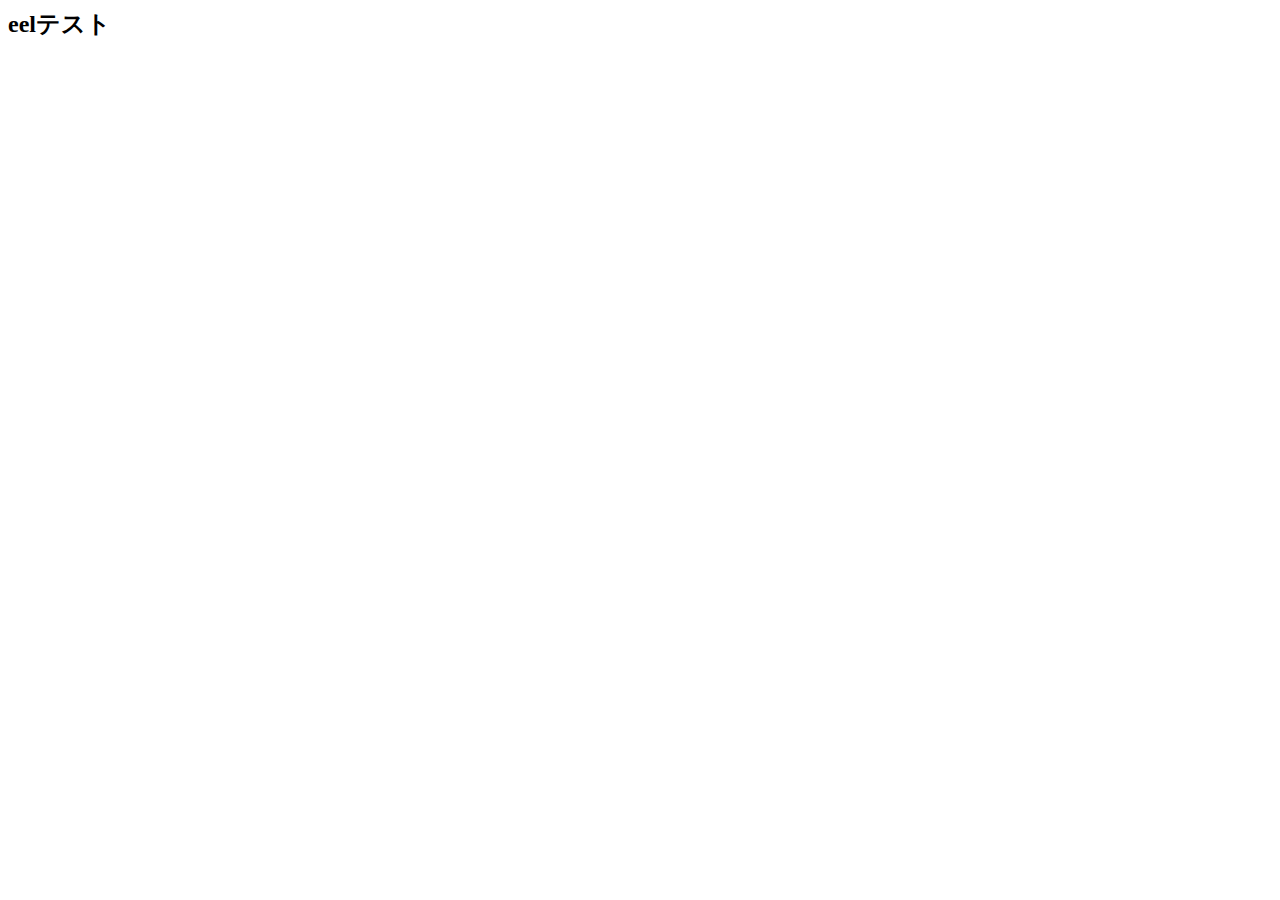
==== lesson_3/html/index.html @ aa2be8ee "L3: 1st commit" ====
<html>
    <head>
        <title>eelテスト</title>
        <link rel="stylesheet" href="./style.css">
    </head>
    <body>
        <h2>eelテスト</h2>
        <script type="text/javascript" src="./eel.js"></script>
        <script>
            search.addEventListener('click', () => {

            })

            eel.expose(view_log_js)
            function view_log_js(text){
            }
        </script>
    </body>
</html>
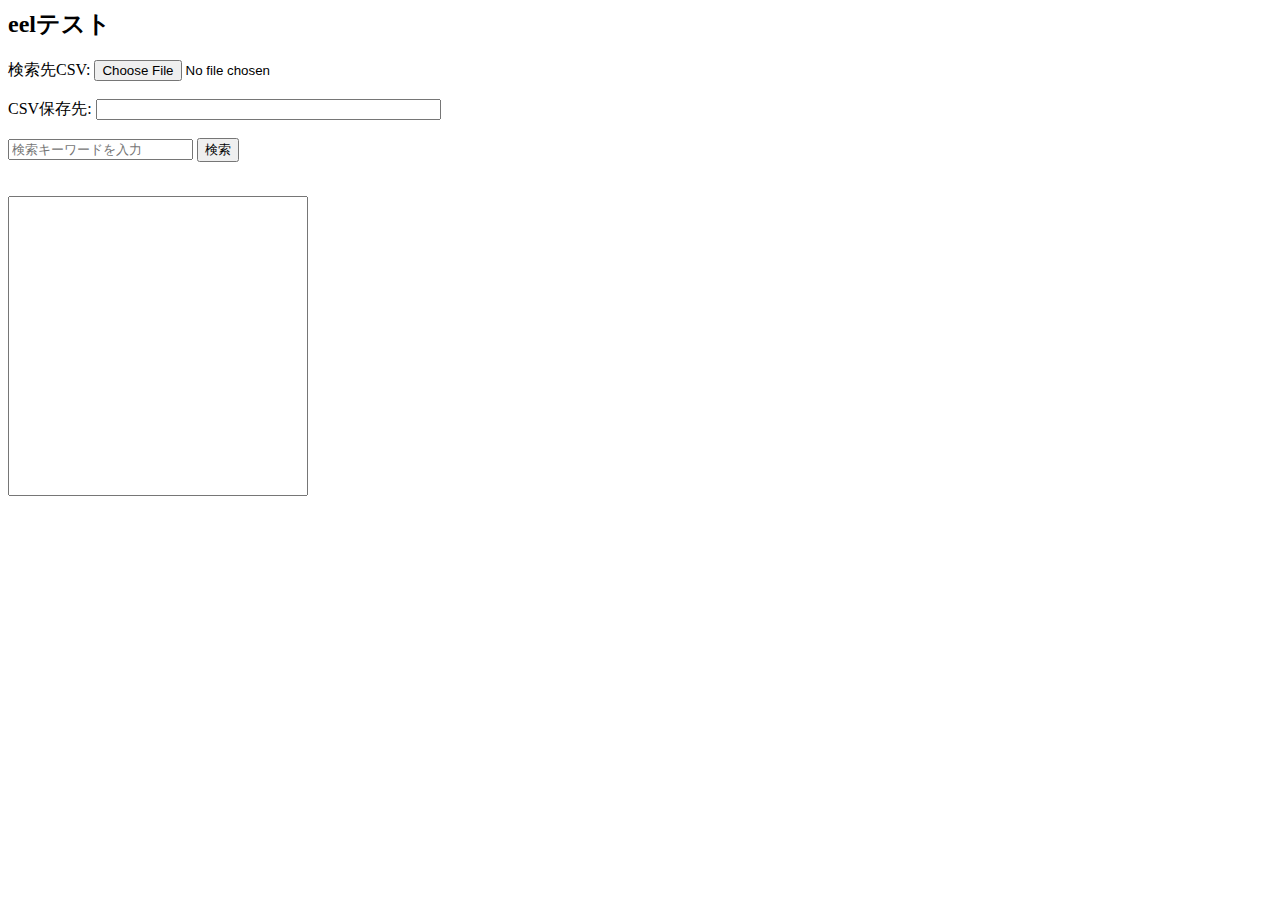
==== commit ec1c2b0f: "Add: lesson_3(finish)" ====
--- a/lesson_3/html/index.html
+++ b/lesson_3/html/index.html
@@ -5,15 +5,66 @@
     </head>
     <body>
         <h2>eelテスト</h2>
-        <script type="text/javascript" src="./eel.js"></script>
-        <script>
-            search.addEventListener('click', () => {
+        <form method="get" id="serch_form" action="#">
+            <label>検索先CSV: </label>
+            <input type="file" id="input_file" onchange="outputFile()"><br><br>
+            <label>CSV保存先: </label>
+            <input type="text" id="output_file" size=40><br><br>
+            <input type="text" id="keywordtext" placeholder="検索キーワードを入力">
+            <input type="button" id='ckeckButton' value="検索" onclick="return check()"><br><br>
+        </form>
+        <textarea id="msg" class="txt"></textarea>
 
-            })
+        <script type="text/javascript" src="/eel.js"></script>
+        <script type="text/javascript">
+            function check(){
+                let formElem = document.getElementById('keywordtext').value;
+                if(formElem == "") {
+                    alert("キーワードを入力してください。");
+                    return false;
+                }
+                return true;
+            }
+            
+            function buttonClick(){
+                var input_file = document.getElementById("input_file").value;
+                var path =  document.getElementById("output_file").value
+                eel.kimetsu_search(keywordtext.value, input_file, path);
+            }
 
-            eel.expose(view_log_js)
+            eel.expose(abs_path);
+            function abs_path(path){
+                document.getElementById("output_file").value = path
+            }
+
+            function outputFile(){
+                var file_path = document.getElementById("input_file").value;
+                /* console.log(file_path);
+                document.getElementById("output_file").value = */
+                eel.path_search(file_path); 
+            }
+
+            /* eel.expose(result_of_search);
+            function result_of_search(result){
+                document.getElementById("msg").innerHTML = result;
+            }*/
+
+            let keywordtext = document.getElementById('keywordtext');
+            let msg = document.getElementById('msg');
+            
+            let checkButton = document.getElementById('checkButton');
+            ckeckButton.addEventListener('click',buttonClick);
+
+            /* search.addEventListener('click', () => {
+            }) */
+
+            eel.expose(view_log_js);
             function view_log_js(text){
+                let log_msg = document.getElementById("msg").innerHTML;
+                let total_msg = log_msg + text;
+                document.getElementById("msg").innerHTML = total_msg; 
             }
+
         </script>
     </body>
-</html>+</html>
--- a/lesson_3/html/style.css
+++ b/lesson_3/html/style.css
@@ -0,0 +1,5 @@
+.txt{
+  resize: none;
+  width:300px;
+  height:300px;
+}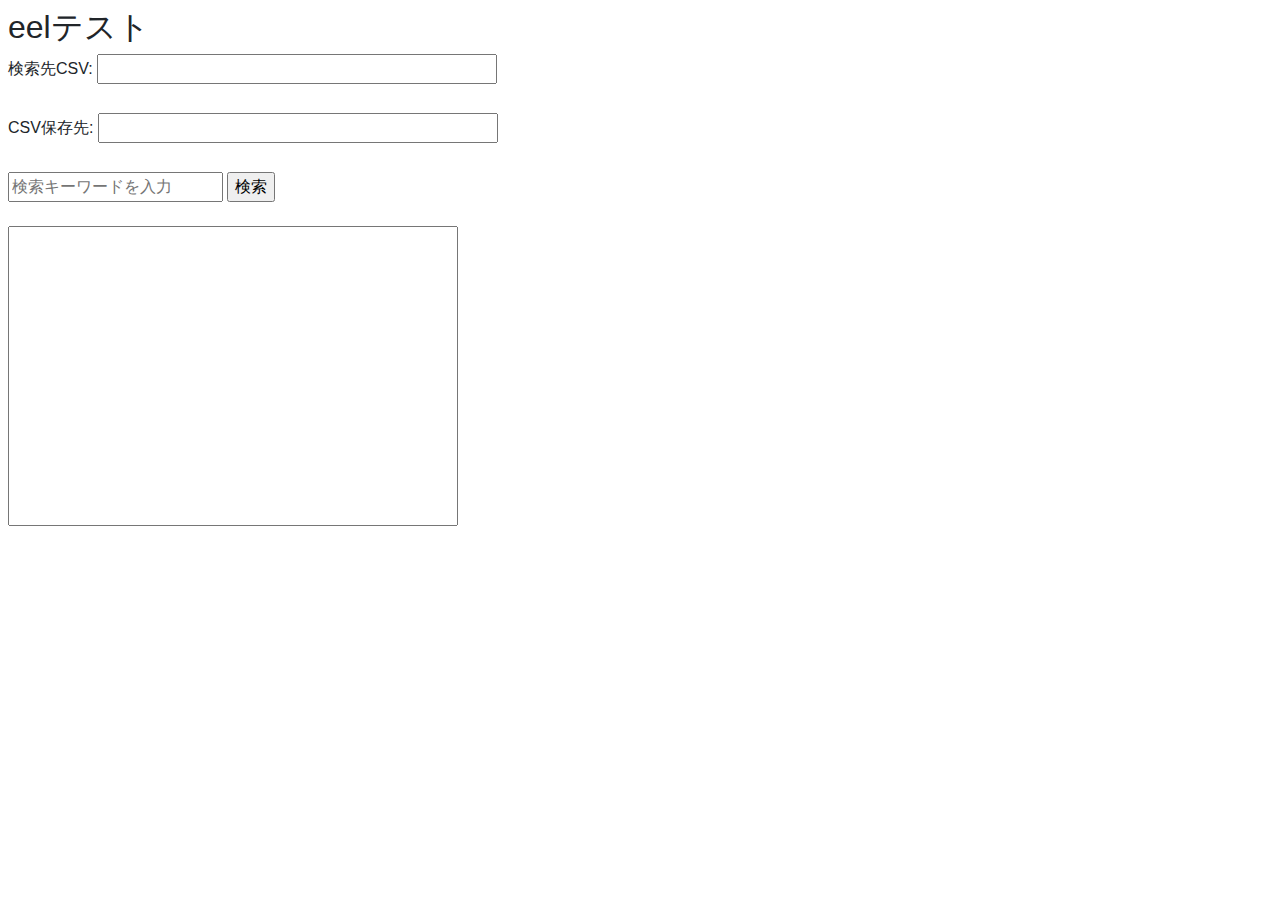
==== commit d7e46e6d: "Add: Lesson_3/ pyinstall (finish)" ====
--- a/lesson_3/html/index.html
+++ b/lesson_3/html/index.html
@@ -1,15 +1,19 @@
+<!doctype html>
 <html>
     <head>
+        <meta charset="utf-8">
+        <meta name="viewport" content="width=device-width, initial-scale=1, shrink-to-fit=no">
         <title>eelテスト</title>
+        <link rel="stylesheet" href="https://stackpath.bootstrapcdn.com/bootstrap/4.3.1/css/bootstrap.min.css" integrity="sha384-ggOyR0iXCbMQv3Xipma34MD+dH/1fQ784/j6cY/iJTQUOhcWr7x9JvoRxT2MZw1T" crossorigin="anonymous">
         <link rel="stylesheet" href="./style.css">
     </head>
     <body>
         <h2>eelテスト</h2>
         <form method="get" id="serch_form" action="#">
             <label>検索先CSV: </label>
-            <input type="file" id="input_file" onchange="outputFile()"><br><br>
+            <input type="text" id="input_file" size=40 onchange="outputFile()"><br><br>
             <label>CSV保存先: </label>
-            <input type="text" id="output_file" size=40><br><br>
+            <input type="text" id="output_file" size=40 ><br><br>
             <input type="text" id="keywordtext" placeholder="検索キーワードを入力">
             <input type="button" id='ckeckButton' value="検索" onclick="return check()"><br><br>
         </form>
@@ -29,7 +33,7 @@
             function buttonClick(){
                 var input_file = document.getElementById("input_file").value;
                 var path =  document.getElementById("output_file").value
-                eel.kimetsu_search(keywordtext.value, input_file, path);
+                eel.kimetsu_search(keywordtext.value, path, input_file);
             }
 
             eel.expose(abs_path);
@@ -39,15 +43,8 @@
 
             function outputFile(){
                 var file_path = document.getElementById("input_file").value;
-                /* console.log(file_path);
-                document.getElementById("output_file").value = */
                 eel.path_search(file_path); 
             }
-
-            /* eel.expose(result_of_search);
-            function result_of_search(result){
-                document.getElementById("msg").innerHTML = result;
-            }*/
 
             let keywordtext = document.getElementById('keywordtext');
             let msg = document.getElementById('msg');
@@ -66,5 +63,8 @@
             }
 
         </script>
+        <script src="https://code.jquery.com/jquery-3.3.1.slim.min.js" integrity="sha384-q8i/X+965DzO0rT7abK41JStQIAqVgRVzpbzo5smXKp4YfRvH+8abtTE1Pi6jizo" crossorigin="anonymous"></script>
+        <script src="https://cdnjs.cloudflare.com/ajax/libs/popper.js/1.14.7/umd/popper.min.js" integrity="sha384-UO2eT0CpHqdSJQ6hJty5KVphtPhzWj9WO1clHTMGa3JDZwrnQq4sF86dIHNDz0W1" crossorigin="anonymous"></script>
+        <script src="https://stackpath.bootstrapcdn.com/bootstrap/4.3.1/js/bootstrap.min.js" integrity="sha384-JjSmVgyd0p3pXB1rRibZUAYoIIy6OrQ6VrjIEaFf/nJGzIxFDsf4x0xIM+B07jRM" crossorigin="anonymous"></script> 
     </body>
 </html>
--- a/lesson_3/html/style.css
+++ b/lesson_3/html/style.css
@@ -1,5 +1,14 @@
 .txt{
   resize: none;
-  width:300px;
+  width:450px;
   height:300px;
+}
+
+.selector-for-some-widget {
+  box-sizing: content-box;
+}
+
+body {
+  display: block;
+  margin: 8px;
 }